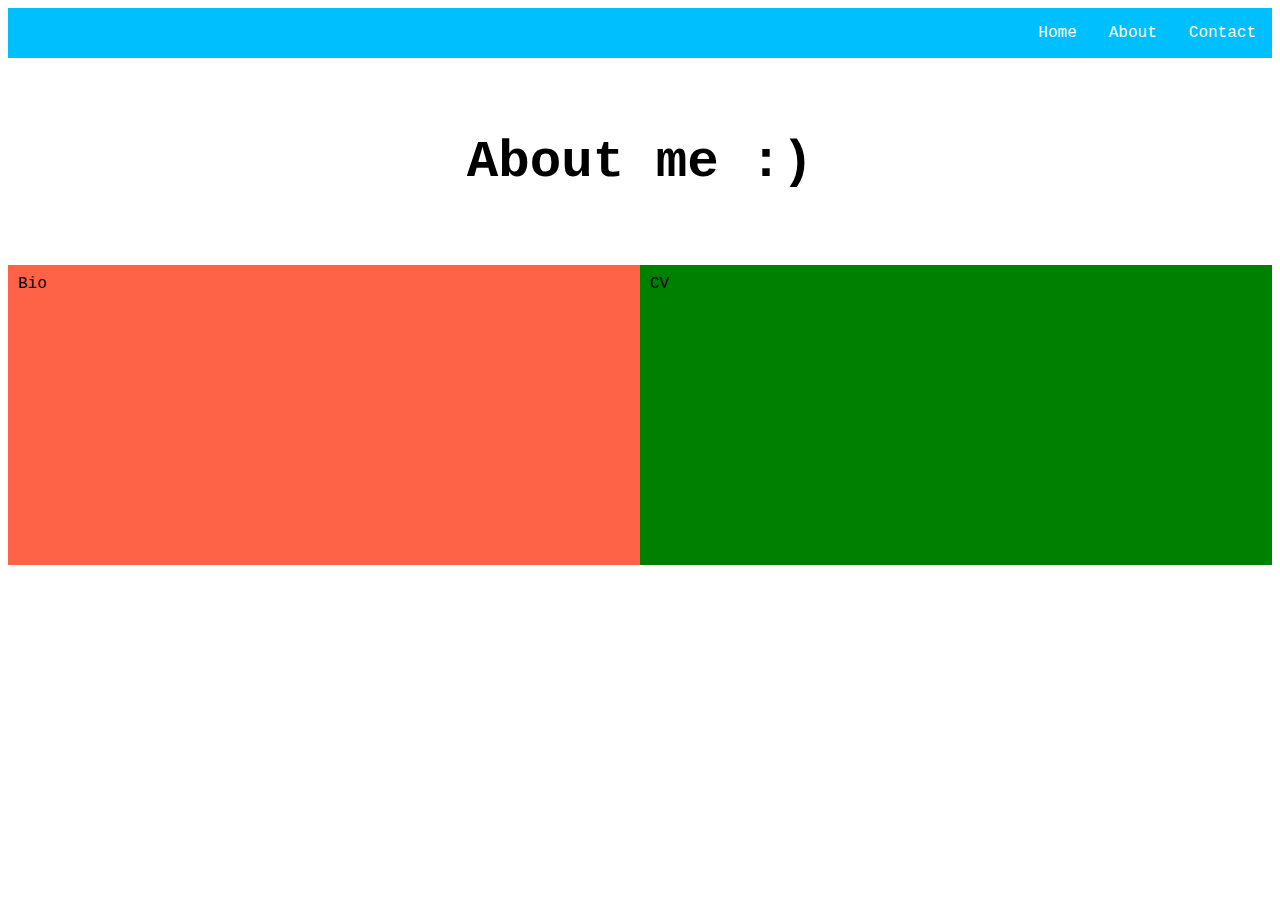
==== about.html @ f722e7e8 "added files" ====
<html lang="en">
<head>
  <meta charset="UTF-8" />
  <meta name="viewport" content="width=device-width, initial-scale=1.0" />
  <meta http-equiv="X-UA-Compatible" content="ie=edge"/>
  
  <!-- this is where you link your stylesheet -->
  <link rel="stylesheet" href="stylesheet.css">
  <!-- this is where you decide the title of your page, because it is the index let's call it either hompage or your name + portfolio -->
  <title>About</title>

</head>

<body>
    <ul class="navigation">
        <li><a href="index.html">Home</a></li>
        <li><a href="about.html">About</a></li>
        <li><a href="contact.html">Contact</a></li>
    </ul> 

    <div class="header">
        <h2>About me :)</h2>
    </div>
    
    <div class="row">
        <div class="column" style="background-color:tomato;">Bio</div>
        <div class="column" style="background-color:green;">CV</div>
    </div>
</body>
---- stylesheet.css ----
body{
  font-family: 'Courier New', Courier, monospace;
}

h1{
  justify-content: center;
  align-items: center;
}

/* This is for the navigation bar*/
.navigation {
  display: flex;
  flex-flow: row wrap;
  justify-content: flex-end;
  
  list-style: none;
  margin: 0; 
  background: deepskyblue;
}

.navigation a {
  text-decoration: none;
  display: block;
  padding: 1em;
  color: white;
}

.navigation a:hover {
  background: #1565C0;
}

@media all and (max-width: 800px) {
  .navigation {
    justify-content: space-around;
  }
}

@media all and (max-width: 600px) {
  .navigation {
    flex-flow: column wrap;
    padding: 0;
  }
  .navigation a { 
    text-align: center; 
    padding: 10px;
    border-top: 1px solid rgba(255, 255, 255,0.3); 
    border-bottom: 1px solid rgba(0, 0, 0, 0.1); 
  }
  .navigation li:last-of-type a {
    border-bottom: none;
  }
}


/* This is for the grid*/
.flex-container {
  /* We first create a flex layout context */
  display: flex;
  /* Then we define the flow direction 
     and if we allow the items to wrap 
   * Remember this is the same as:
   * flex-direction: row;
   * flex-wrap: wrap;
   */
  flex-flow: row wrap;
  
  /* Then we define how is distributed the remaining space */
  justify-content: space-around;
  align-items: center;
  padding: 0;
  margin:0;
  list-style: none;
}

.flex-item {
  background: tomato;
  padding: 5px;
  width: 200px;
  height: 150px;
  margin: 10px;
  line-height: 150px;
  color: white;
  font-weight: bold;
  font-size: 3em;
  text-align: center;
  order:3;
}

.content-flex-item {
  padding: 5px;
  width: 200px;
  height: 200px;
  margin: 10px;
  line-height: 150px;
  color: white;
  font-weight: bold;
  font-size: 3em;
  text-align: center;
  order:3;
}

/*This is for the about page*/
* {
  box-sizing: border-box;
}


/* Style the header */
.header {
  padding: 30px;
  text-align: center;
  font-size: 35px;
}

/* Container for flexboxes */
.row {
  display: -webkit-flex;
  display: flex;
}

/* Create three equal columns that sits next to each other */
.column {
  -webkit-flex: 1;
  -ms-flex: 1;
  flex: 1;
  padding: 10px;
  height: 300px; /* Should be removed. Only for demonstration */
}



/* Responsive layout - makes the three columns stack on top of each other instead of next to each other */
@media (max-width: 600px) {
  .row {
    -webkit-flex-direction: column;
    flex-direction: column;
  }
}
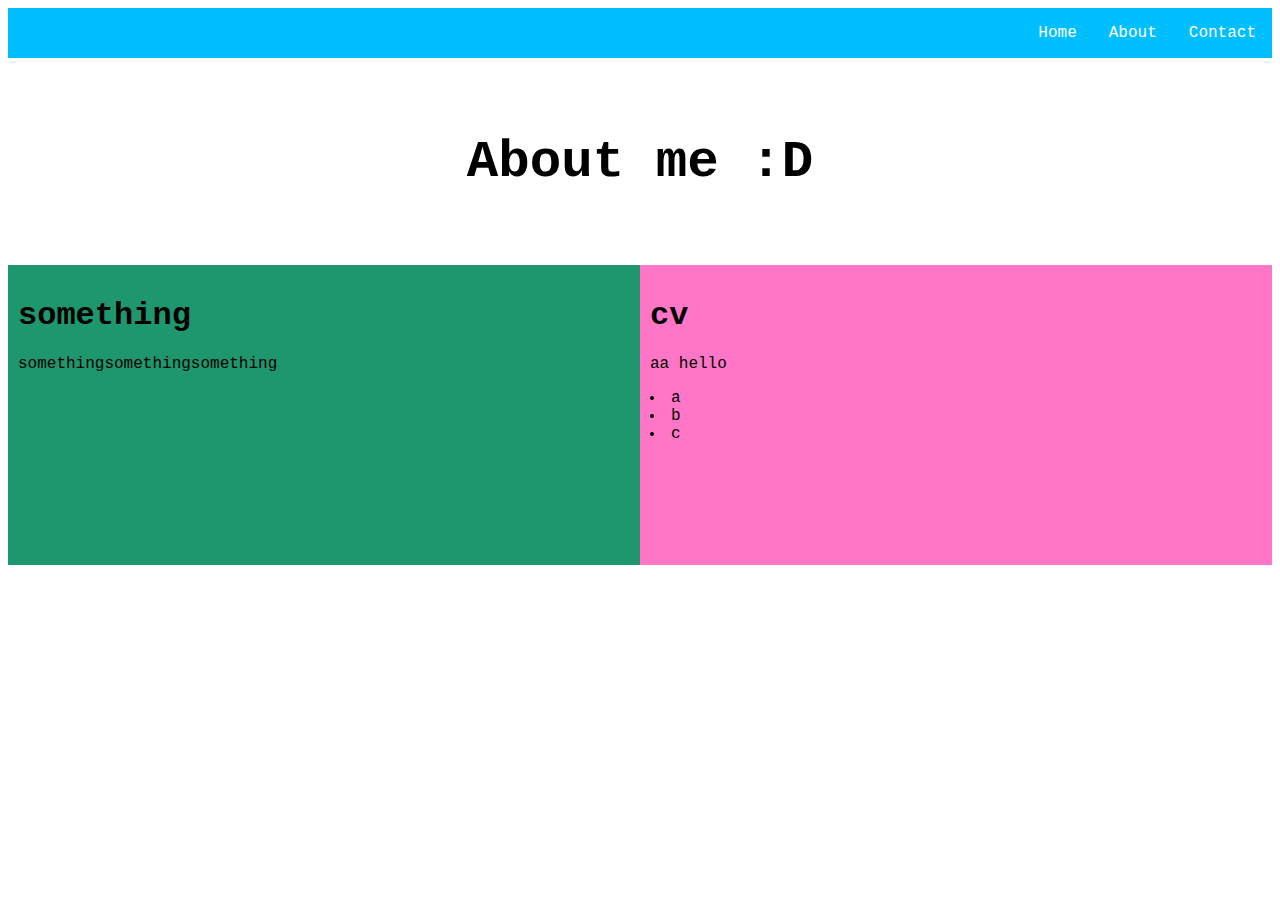
==== commit 368b721e: "contact, about" ====
--- a/about.html
+++ b/about.html
@@ -19,11 +19,19 @@
     </ul> 
 
     <div class="header">
-        <h2>About me :)</h2>
+        <h2>About me :D</h2>
     </div>
     
     <div class="row">
-        <div class="column" style="background-color:tomato;">Bio</div>
-        <div class="column" style="background-color:green;">CV</div>
+        <div class="column" style="background-color:rgb(30, 150, 110);">
+            <h1>something</h1>
+            <p>somethingsomethingsomething</p></div>
+        <div class="column" style="background-color:rgb(255, 118, 198);">
+            <h1>cv</h1>
+            <p>aa hello</p>
+            <li>a</li>
+            <li>b</li>
+            <li>c</li>
+        </div>
     </div>
 </body>